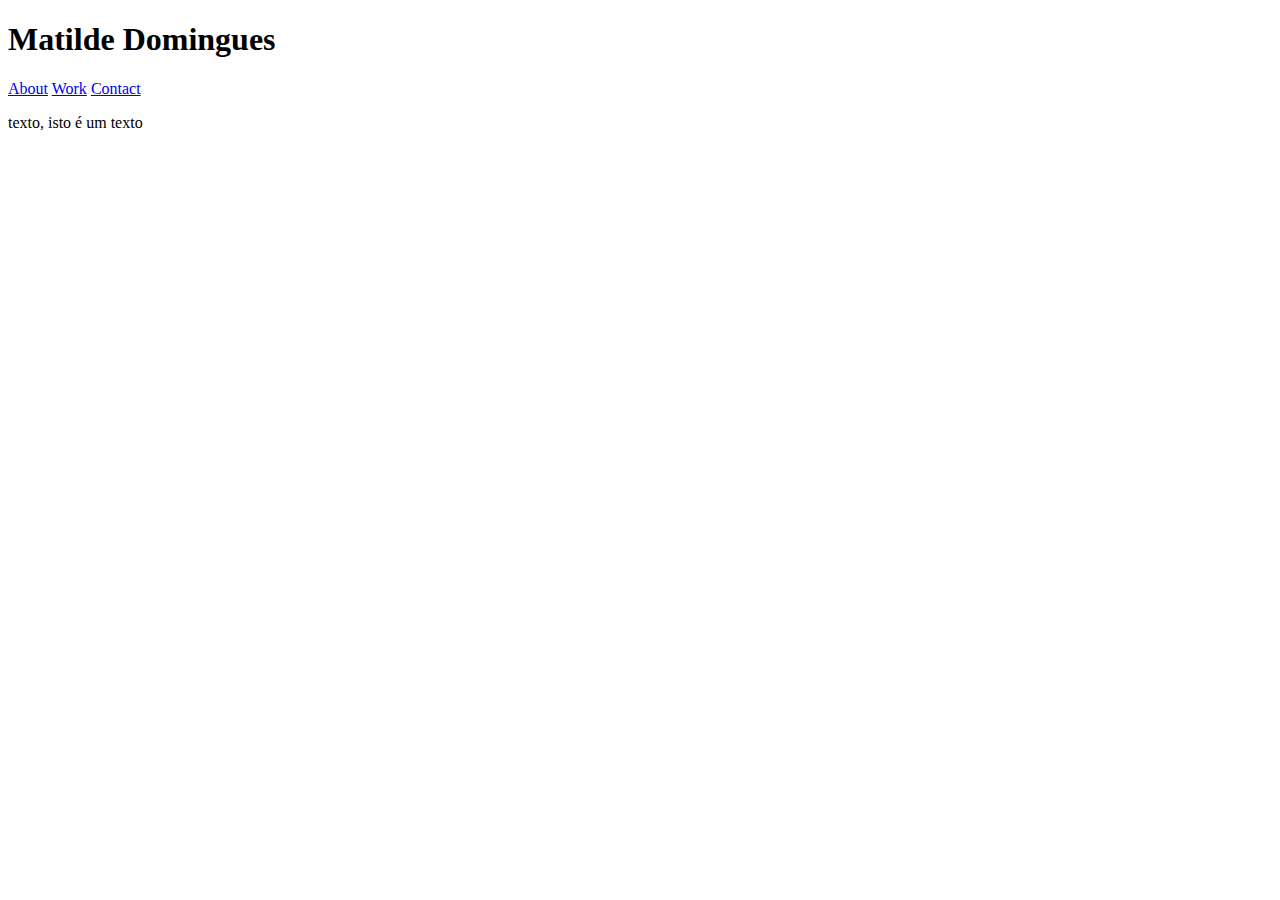
==== about.html @ 7a166e7e "navegacao" ====
<!DOCTYPE html>
<html lang="en">
<head>
    <meta charset="UTF-8">
    <meta name="viewport" content="width=device-width, initial-scale=1.0">
    <title>Portfolio</title>
</head>

<body>
    <header>
        <h1>Matilde Domingues</h1>
    </header>

    <nav>
        <a href="about.html" target="_self">About</a>
        <a href="work.html" target="_self">Work</a>
        <a href="contact.html" target="_self">Contact</a>
    </nav>

    <p>texto, isto é um texto</p>
</body>

</html>
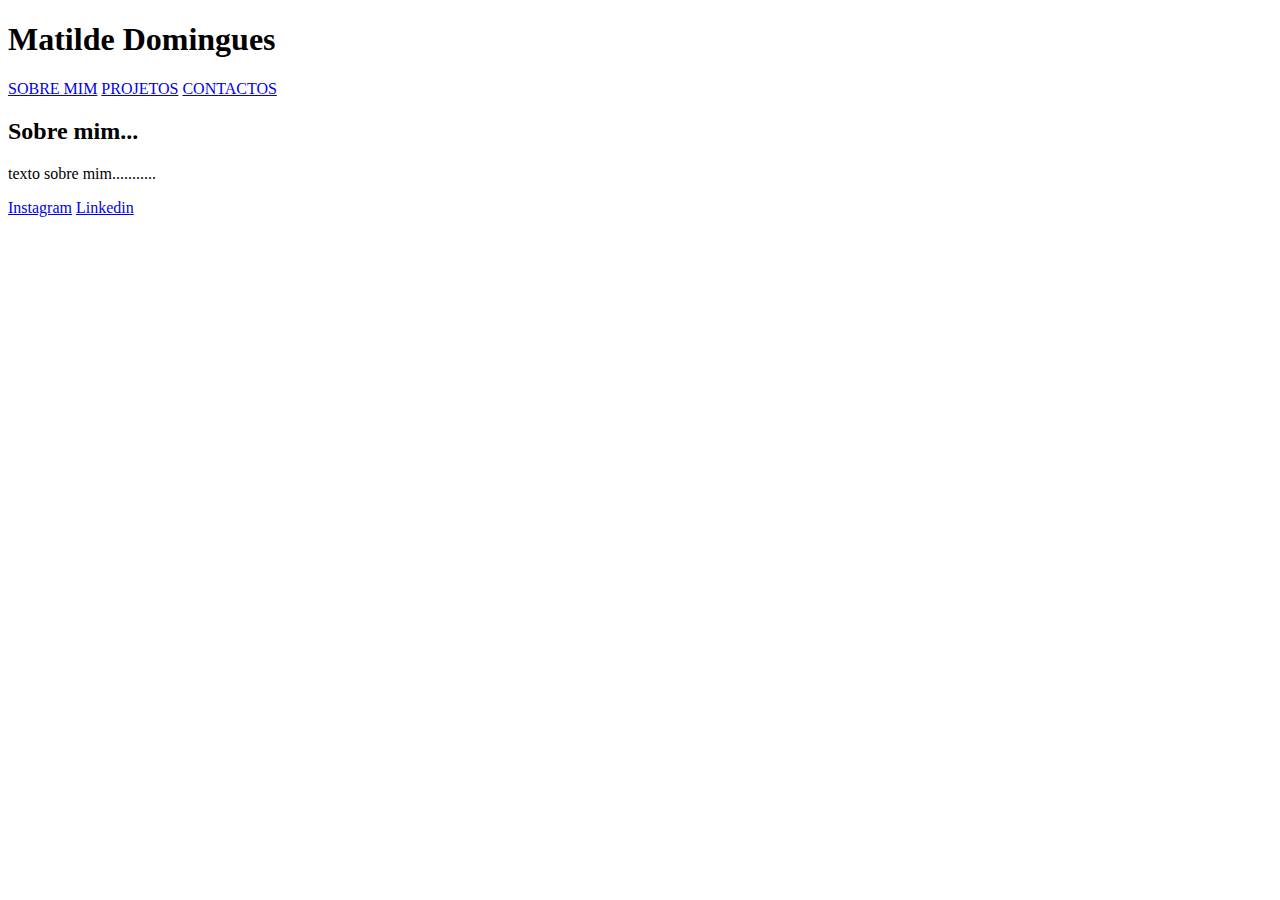
==== commit 20cba7bf: "base" ====
--- a/about.html
+++ b/about.html
@@ -3,7 +3,7 @@
 <head>
     <meta charset="UTF-8">
     <meta name="viewport" content="width=device-width, initial-scale=1.0">
-    <title>Portfolio</title>
+    <title>Portfolio_MatildeDomingues</title>
 </head>
 
 <body>
@@ -12,12 +12,19 @@
     </header>
 
     <nav>
-        <a href="about.html" target="_self">About</a>
-        <a href="work.html" target="_self">Work</a>
-        <a href="contact.html" target="_self">Contact</a>
+        <a href="about.html" target="_self">SOBRE MIM</a>
+        <a href="work.html" target="_self">PROJETOS</a>
+        <a href="contact.html" target="_self">CONTACTOS</a>
     </nav>
 
-    <p>texto, isto é um texto</p>
+    <h2>Sobre mim...</h2>
+    <p>texto sobre mim...........</p>
+
+    <footer>
+        <a href="https://www.instagram.com/matilde.domingues_14/" target="_blank">Instagram</a>
+        <a href="https://www.linkedin.com/in/matilde-domingues-5a7a112b5/" target="_blank">Linkedin</a>
+    </footer>
+    
 </body>
 
 </html>